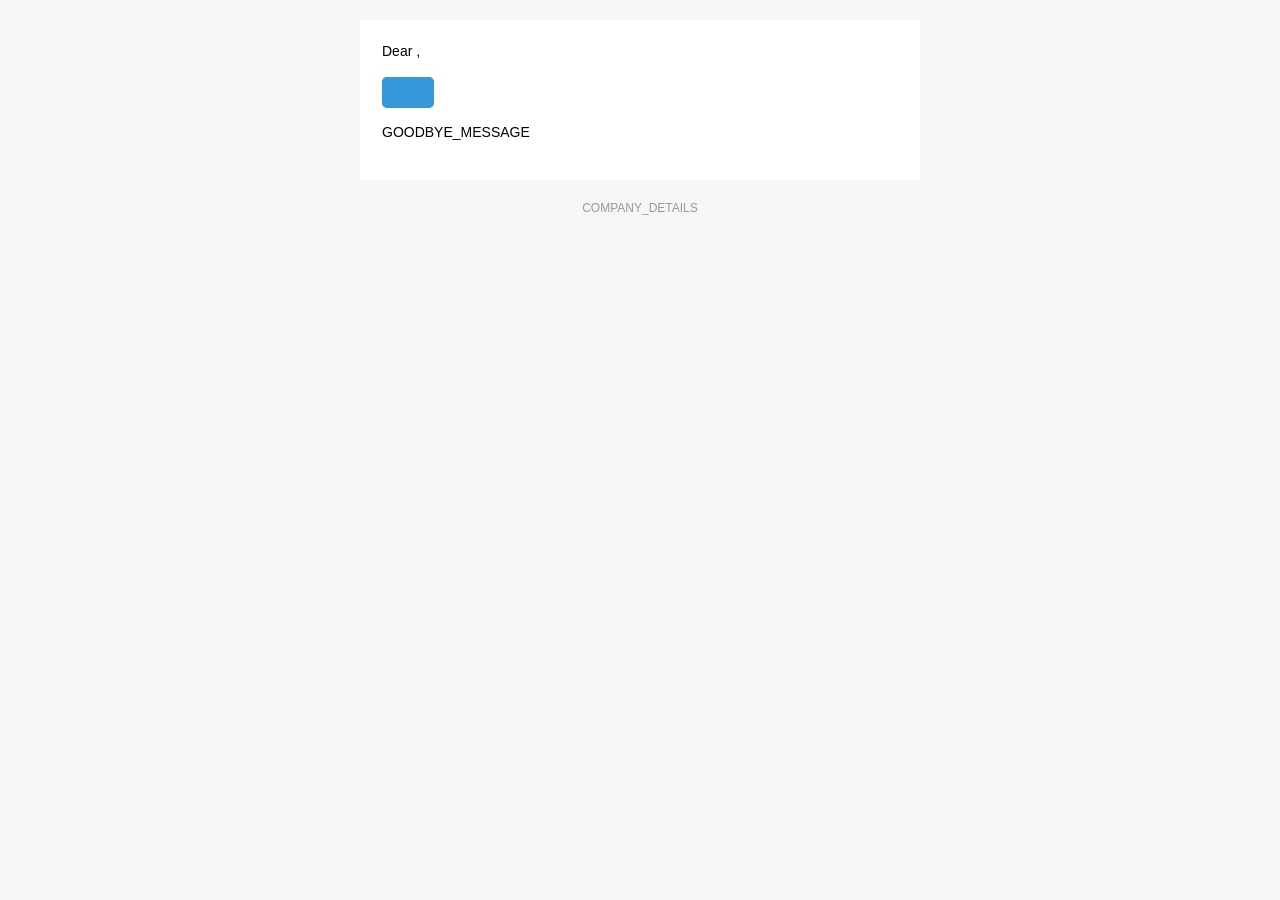
==== src/main/resources/templates/mail/created-trello-card-mail.html @ c078ecbd "added mail creation using Thymeleaf" ====
<!doctype html>
<html xmlns="http://www.w3.org/1999/xhtml" xmlns:th="http://www.thymeleaf.org">
<head>
    <meta name="viewport" content="width=device-width">
    <meta http-equiv="Content-Type" content="text/html; charset=UTF-8">
    <title>Trello Card</title>
    <style>

        @media only screen and (max-width: 620px) {
            table[class=body] h1 {
                font-size: 28px !important;
                margin-bottom: 10px !important;
            }
            table[class=body] p,
            table[class=body] ul,
            table[class=body] ol,
            table[class=body] td,
            table[class=body] span,
            table[class=body] a {
                font-size: 16px !important;
            }
            table[class=body] .wrapper,
            table[class=body] .article {
                padding: 10px !important;
            }
            table[class=body] .content {
                padding: 0 !important;
            }
            table[class=body] .container {
                padding: 0 !important;
                width: 100% !important;
            }
            table[class=body] .main {
                border-left-width: 0 !important;
                border-radius: 0 !important;
                border-right-width: 0 !important;
            }
            table[class=body] .btn table {
                width: 100% !important;
            }
            table[class=body] .btn a {
                width: 100% !important;
            }
            table[class=body] .img-responsive {
                height: auto !important;
                max-width: 100% !important;
                width: auto !important;
            }
        }

        @media all {
            .ExternalClass {
                width: 100%;
            }
            .ExternalClass,
            .ExternalClass p,
            .ExternalClass span,
            .ExternalClass font,
            .ExternalClass td,
            .ExternalClass div {
                line-height: 100%;
            }
            .apple-link a {
                color: inherit !important;
                font-family: inherit !important;
                font-size: inherit !important;
                font-weight: inherit !important;
                line-height: inherit !important;
                text-decoration: none !important;
            }
            .btn-primary table td:hover {
                background-color: #34495e !important;
            }
            .btn-primary a:hover {
                background-color: #34495e !important;
                border-color: #34495e !important;
            }
        }
    </style>
</head>
<body class="" style="background-color: #f6f6f6; font-family: sans-serif; -webkit-font-smoothing: antialiased; font-size: 14px; line-height: 1.4; margin: 0; padding: 0; -ms-text-size-adjust: 100%; -webkit-text-size-adjust: 100%;">
<table border="0" cellpadding="0" cellspacing="0" class="body" style="border-collapse: separate; mso-table-lspace: 0pt; mso-table-rspace: 0pt; width: 100%; background-color: #f6f6f6;">
    <tr>
        <td style="font-family: sans-serif; font-size: 14px; vertical-align: top;"> </td>
        <td class="container" style="font-family: sans-serif; font-size: 14px; vertical-align: top; display: block; Margin: 0 auto; max-width: 580px; padding: 10px; width: 580px;">
            <div class="content" style="box-sizing: border-box; display: block; Margin: 0 auto; max-width: 580px; padding: 10px;">

                <!-- START CENTERED WHITE CONTAINER -->
                <span class="preheader" style="color: transparent; display: none; height: 0; max-height: 0; max-width: 0; opacity: 0; overflow: hidden; mso-hide: all; visibility: hidden; width: 0;">PREVIEW_MESSAGE</span>
                <table class="main" style="border-collapse: separate; mso-table-lspace: 0pt; mso-table-rspace: 0pt; width: 100%; background: #ffffff; border-radius: 3px;">

                    <!-- START MAIN CONTENT AREA -->
                    <tr>
                        <td class="wrapper" style="font-family: sans-serif; font-size: 14px; vertical-align: top; box-sizing: border-box; padding: 20px;">
                            <table border="0" cellpadding="0" cellspacing="0" style="border-collapse: separate; mso-table-lspace: 0pt; mso-table-rspace: 0pt; width: 100%;">
                                <tr>
                                    <td style="font-family: sans-serif; font-size: 14px; vertical-align: top;">
                                        <p style="font-family: sans-serif; font-size: 14px; font-weight: normal; margin: 0; Margin-bottom: 15px;"> Dear <span th:text="${admin_name}"></span>,</p>                                        <p style="font-family: sans-serif; font-size: 14px; font-weight: normal; margin: 0; Margin-bottom: 15px;" th:text="${message}"></p>
                                        <table border="0" cellpadding="0" cellspacing="0" class="btn btn-primary" style="border-collapse: separate; mso-table-lspace: 0pt; mso-table-rspace: 0pt; width: 100%; box-sizing: border-box;">
                                            <tbody>
                                            <tr>
                                                <td align="left" style="font-family: sans-serif; font-size: 14px; vertical-align: top; padding-bottom: 15px;">
                                                    <table border="0" cellpadding="0" cellspacing="0" style="border-collapse: separate; mso-table-lspace: 0pt; mso-table-rspace: 0pt; width: auto;">
                                                        <tbody>
                                                        <tr>
                                                            <td style="font-family: sans-serif; font-size: 14px; vertical-align: top; background-color: #3498db; border-radius: 5px; text-align: center;"> <a th:href="${tasks_url}" th:text="${button}" target="_blank" style="display: inline-block; color: #ffffff; background-color: #3498db; border: solid 1px #3498db; border-radius: 5px; box-sizing: border-box; cursor: pointer; text-decoration: none; font-size: 14px; font-weight: bold; margin: 0; padding: 12px 25px; text-transform: capitalize; border-color: #3498db;"></a></td>
                                                        </tr>
                                                        </tbody>
                                                    </table>
                                                </td>
                                            </tr>
                                            </tbody>
                                        </table>
                                        <p style="font-family: sans-serif; font-size: 14px; font-weight: normal; margin: 0; Margin-bottom: 15px;">GOODBYE_MESSAGE</p>
                                    </td>
                                </tr>
                            </table>
                        </td>
                    </tr>

                    <!-- END MAIN CONTENT AREA -->
                </table>

                <!-- START FOOTER -->
                <div class="footer" style="clear: both; Margin-top: 10px; text-align: center; width: 100%;">
                    <table border="0" cellpadding="0" cellspacing="0" style="border-collapse: separate; mso-table-lspace: 0pt; mso-table-rspace: 0pt; width: 100%;">
                        <tr>
                            <td class="content-block" style="font-family: sans-serif; vertical-align: top; padding-bottom: 10px; padding-top: 10px; font-size: 12px; color: #999999; text-align: center;">
                                <span class="apple-link" style="color: #999999; font-size: 12px; text-align: center;">COMPANY_DETAILS</span>
                            </td>
                        </tr>
                    </table>
                </div>
                <!-- END FOOTER -->

                <!-- END CENTERED WHITE CONTAINER -->
            </div>
        </td>
        <td style="font-family: sans-serif; font-size: 14px; vertical-align: top;"> </td>
    </tr>
</table>
</body>
</html>
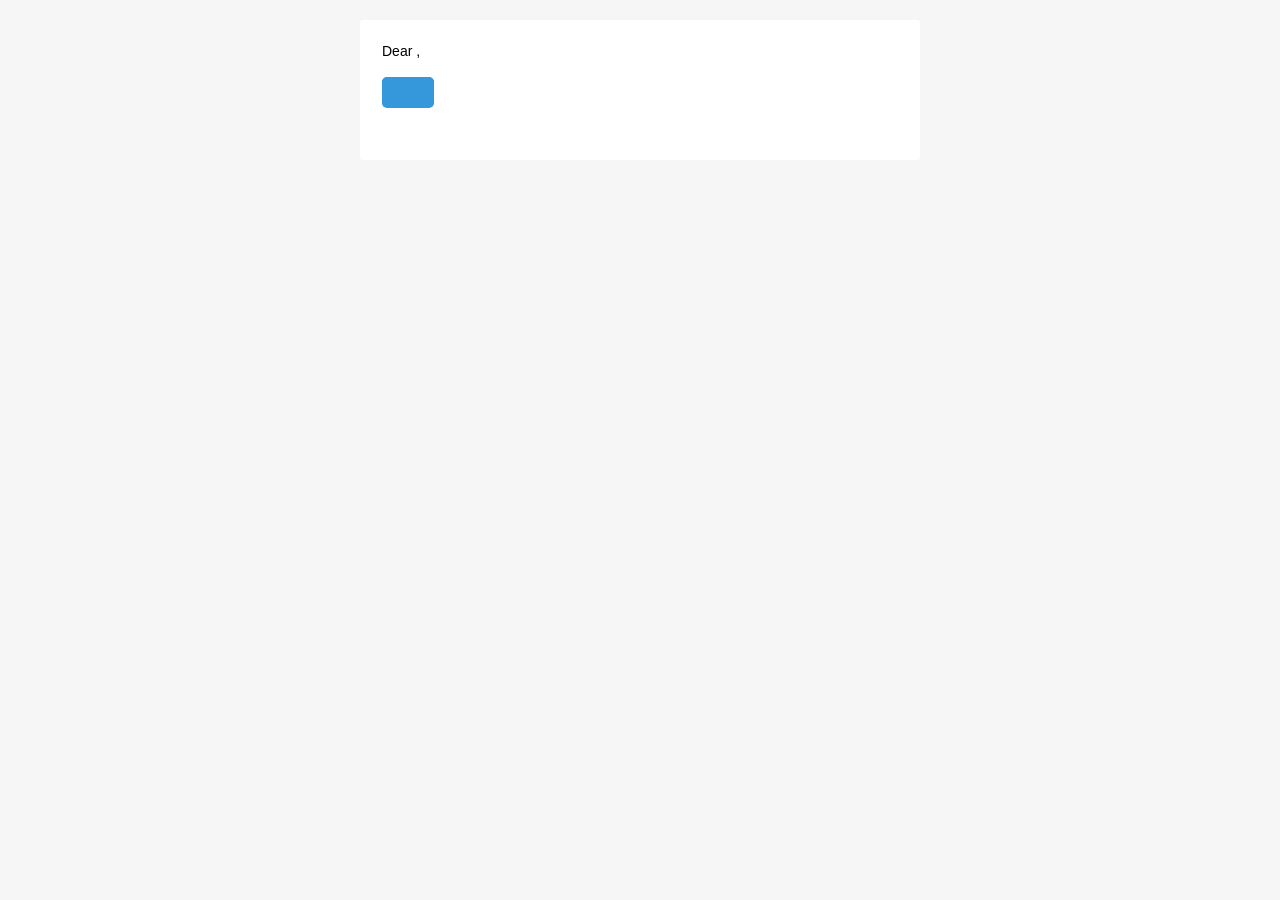
==== commit 682b21be: "improved mail creation using Thymeleaf" ====
--- a/src/main/resources/templates/mail/created-trello-card-mail.html
+++ b/src/main/resources/templates/mail/created-trello-card-mail.html
@@ -86,7 +86,7 @@
             <div class="content" style="box-sizing: border-box; display: block; Margin: 0 auto; max-width: 580px; padding: 10px;">
 
                 <!-- START CENTERED WHITE CONTAINER -->
-                <span class="preheader" style="color: transparent; display: none; height: 0; max-height: 0; max-width: 0; opacity: 0; overflow: hidden; mso-hide: all; visibility: hidden; width: 0;">PREVIEW_MESSAGE</span>
+                <span class="preheader" style="color: transparent; display: none; height: 0; max-height: 0; max-width: 0; opacity: 0; overflow: hidden; mso-hide: all; visibility: hidden; width: 0;" th:text="${preview_message}"></span>
                 <table class="main" style="border-collapse: separate; mso-table-lspace: 0pt; mso-table-rspace: 0pt; width: 100%; background: #ffffff; border-radius: 3px;">
 
                     <!-- START MAIN CONTENT AREA -->
@@ -111,7 +111,7 @@
                                             </tr>
                                             </tbody>
                                         </table>
-                                        <p style="font-family: sans-serif; font-size: 14px; font-weight: normal; margin: 0; Margin-bottom: 15px;">GOODBYE_MESSAGE</p>
+                                        <p style="font-family: sans-serif; font-size: 14px; font-weight: normal; margin: 0; Margin-bottom: 15px;" th:text="${goodbye_message}"></p>
                                     </td>
                                 </tr>
                             </table>
@@ -126,7 +126,7 @@
                     <table border="0" cellpadding="0" cellspacing="0" style="border-collapse: separate; mso-table-lspace: 0pt; mso-table-rspace: 0pt; width: 100%;">
                         <tr>
                             <td class="content-block" style="font-family: sans-serif; vertical-align: top; padding-bottom: 10px; padding-top: 10px; font-size: 12px; color: #999999; text-align: center;">
-                                <span class="apple-link" style="color: #999999; font-size: 12px; text-align: center;">COMPANY_DETAILS</span>
+                                <span class="apple-link" style="color: #999999; font-size: 12px; text-align: center;" th:text="${company_name_and_admin_address}"></span>
                             </td>
                         </tr>
                     </table>
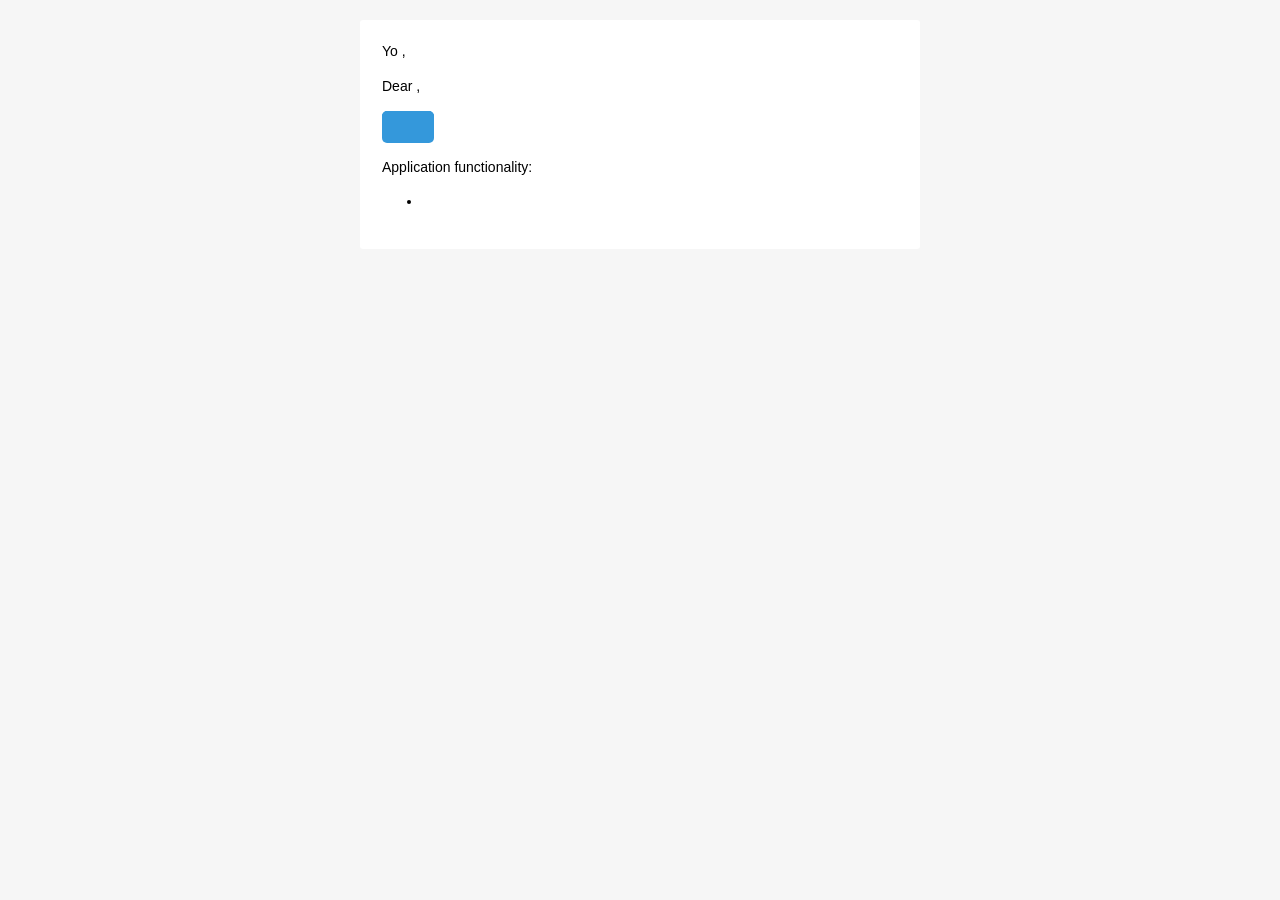
==== commit 6c731e84: "mail creation after addition of task finished" ====
--- a/src/main/resources/templates/mail/created-trello-card-mail.html
+++ b/src/main/resources/templates/mail/created-trello-card-mail.html
@@ -95,7 +95,9 @@
                             <table border="0" cellpadding="0" cellspacing="0" style="border-collapse: separate; mso-table-lspace: 0pt; mso-table-rspace: 0pt; width: 100%;">
                                 <tr>
                                     <td style="font-family: sans-serif; font-size: 14px; vertical-align: top;">
-                                        <p style="font-family: sans-serif; font-size: 14px; font-weight: normal; margin: 0; Margin-bottom: 15px;"> Dear <span th:text="${admin_name}"></span>,</p>                                        <p style="font-family: sans-serif; font-size: 14px; font-weight: normal; margin: 0; Margin-bottom: 15px;" th:text="${message}"></p>
+                                        <p th:if="${is_friend}" style="font-family: sans-serif; font-size: 14px; font-weight: normal; margin: 0; Margin-bottom: 15px;"> Yo <span th:text="${admin_config.getAdminName()}"></span>,</p>
+                                        <p th:unless="${is_friend}" style="font-family: sans-serif; font-size: 14px; font-weight: normal; margin: 0; Margin-bottom: 15px;"> Dear <span th:text="${admin_config.getAdminName()}"></span>,</p>
+                                        <p style="font-family: sans-serif; font-size: 14px; font-weight: normal; margin: 0; Margin-bottom: 15px;" th:text="${message}"></p>
                                         <table border="0" cellpadding="0" cellspacing="0" class="btn btn-primary" style="border-collapse: separate; mso-table-lspace: 0pt; mso-table-rspace: 0pt; width: 100%; box-sizing: border-box;">
                                             <tbody>
                                             <tr>
@@ -111,6 +113,14 @@
                                             </tr>
                                             </tbody>
                                         </table>
+
+                                        <p style="font-family: sans-serif; font-size: 14px; font-weight: normal; margin: 0; Margin-bottom: 15px;">
+                                            Application functionality:
+                                        </p>
+                                        <ul th:each="function : ${application_functionality}">
+                                            <li th:text="${function}"></li>
+                                        </ul>
+
                                         <p style="font-family: sans-serif; font-size: 14px; font-weight: normal; margin: 0; Margin-bottom: 15px;" th:text="${goodbye_message}"></p>
                                     </td>
                                 </tr>
